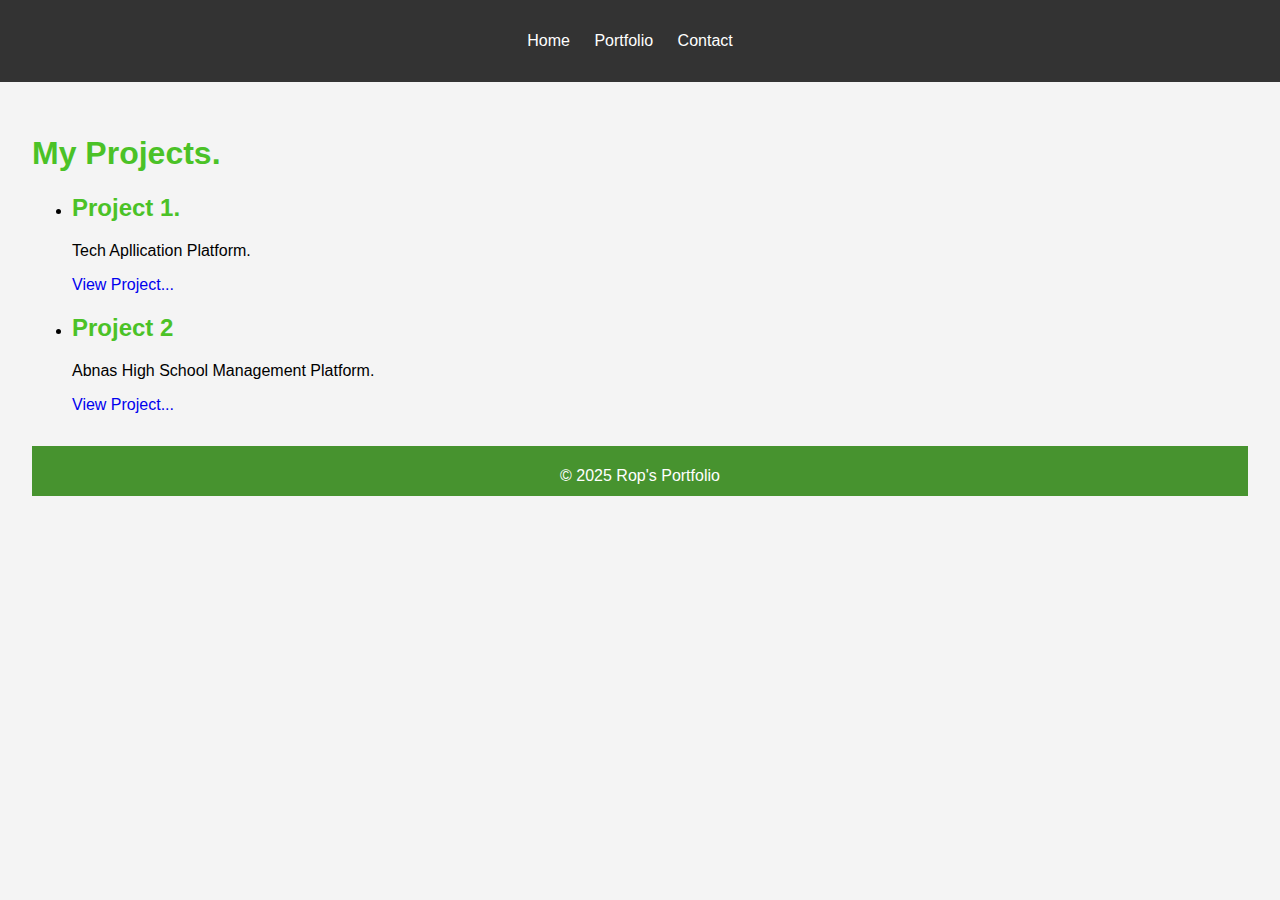
==== portfolio.html @ e58bd5e1 "created a web develop called Personal_Portfolio_Website_Development" ====
<!DOCTYPE html>
<html lang="en">
<head>
    <meta charset="UTF-8">
    <meta name="viewport" content="width=device-width, initial-scale=1.0">
    <title>Portfolio - My Portfolio</title>
    <link rel="stylesheet" href="styles.css">
</head>
<body>
    <header>
        <nav>
            <ul>
                <li><a href="index.html">Home</a></li>
                <li><a href="portfolio.html">Portfolio</a></li>
                <li><a href="contact.html">Contact</a></li>
            </ul>
        </nav>
    </header>

    <main>
        <section id="portfolio">
            <h1>My Projects.</h1>
            <ul>
                <li>
                    <h2>Project 1.</h2>
                    <p>Tech Apllication Platform.</p>
                    <a href="/project1.html" style="text-decoration: none;">View Project...</a>
                </li>
                <li>
                    <h2>Project 2</h2>
                    <p> Abnas High School Management Platform.</p>
                    <a href="/project2.html" style="text-decoration: none;">View Project...</a>
                </li>
                <!-- Add more projects as needed -->
            </ul>
        </section>

        <footer>
            <p>&copy; 2025 Rop's Portfolio</p>
        </footer>
    </main>
</body>
</html>
---- styles.css ----
/* styles.css */
body {
    font-family: Arial, sans-serif;
    margin: 0;
    padding: 0;
    background-color: #f4f4f4;
}

header {
    background-color: #333;
    color: white;
    padding: 1rem;
    text-align: center;
}

header nav ul {
    list-style-type: none;
    padding: 0;
}

header nav ul li {
    display: inline;
    margin-right: 20px;
}

header nav ul li a {
    color: white;
    text-decoration: none;
}

footer {
    background-color: #47932f;
    color: white;
    text-align: center;
    padding: 1rem;
    position: relative;
    width: 130;
    bottom: 0;
}

footer p {
    position: relative;
    top: 5px;
    margin: 0;
}

main {
    padding: 2rem;
}

h1, h2 {
    color: #4bc227;
}

section {
    margin-bottom: 2rem;
}

#contact-form input, #contact-form textarea {
    width: 100%;
    padding: 10px;
    margin: 10px 0;
    border: 1px solid #ff0404;
    border-radius: 4px;
}

#contact-form button {
    padding: 10px 20px;
    background-color: #17aba6;
    color: rgb(98, 65, 65);
    border: none;
    border-radius: 4px;
    cursor: pointer;
}

#contact-form button:hover {
    background-color: #555;
}
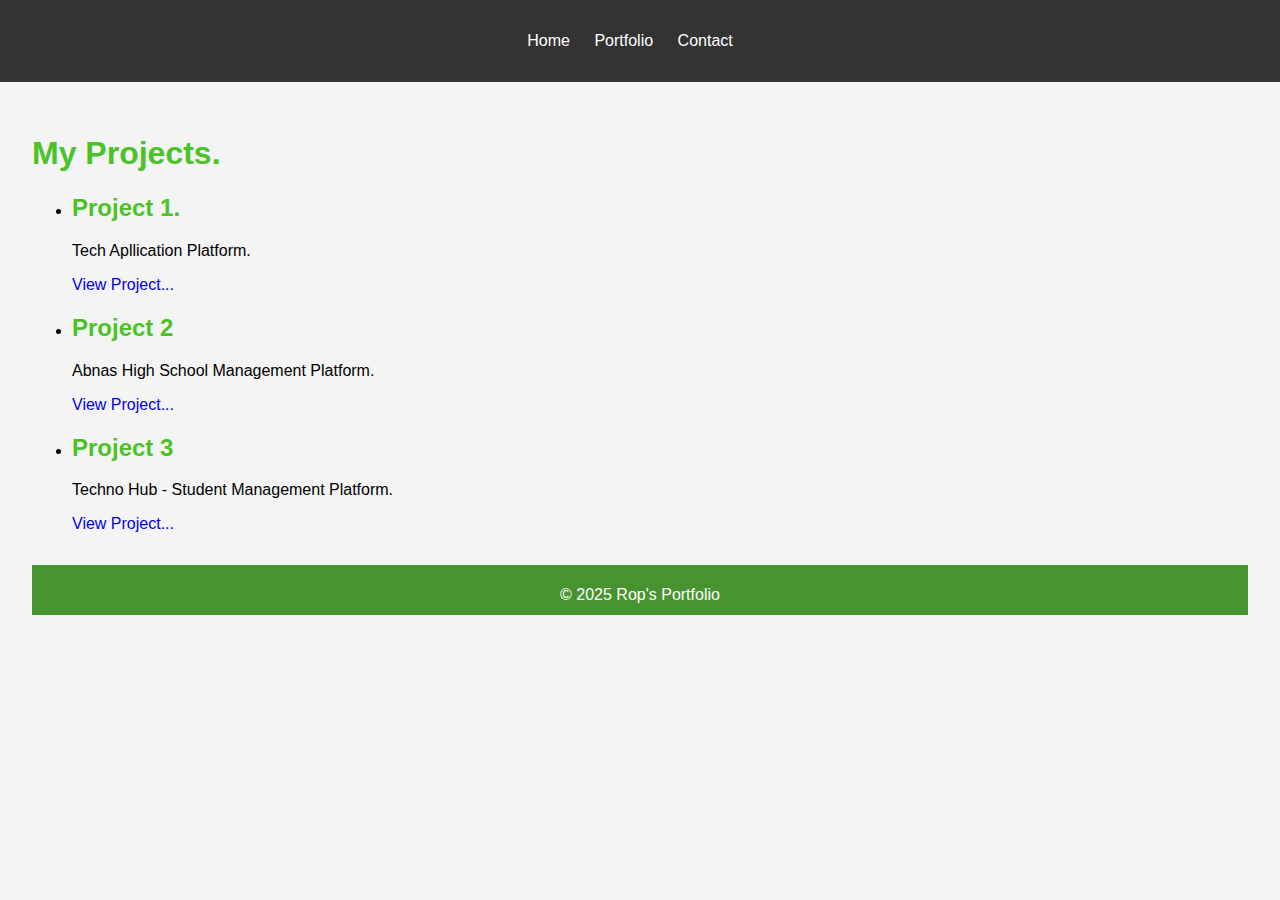
==== commit b323e1af: "added a project3.html file an image" ====
--- a/portfolio.html
+++ b/portfolio.html
@@ -31,7 +31,11 @@
                     <p> Abnas High School Management Platform.</p>
                     <a href="/project2.html" style="text-decoration: none;">View Project...</a>
                 </li>
-                <!-- Add more projects as needed -->
+                <li>
+                    <h2>Project 3</h2>
+                    <p> Techno Hub - Student Management Platform.</p>
+                    <a href="/project3.html" style="text-decoration: none;">View Project...</a>
+                </li>
             </ul>
         </section>
 
